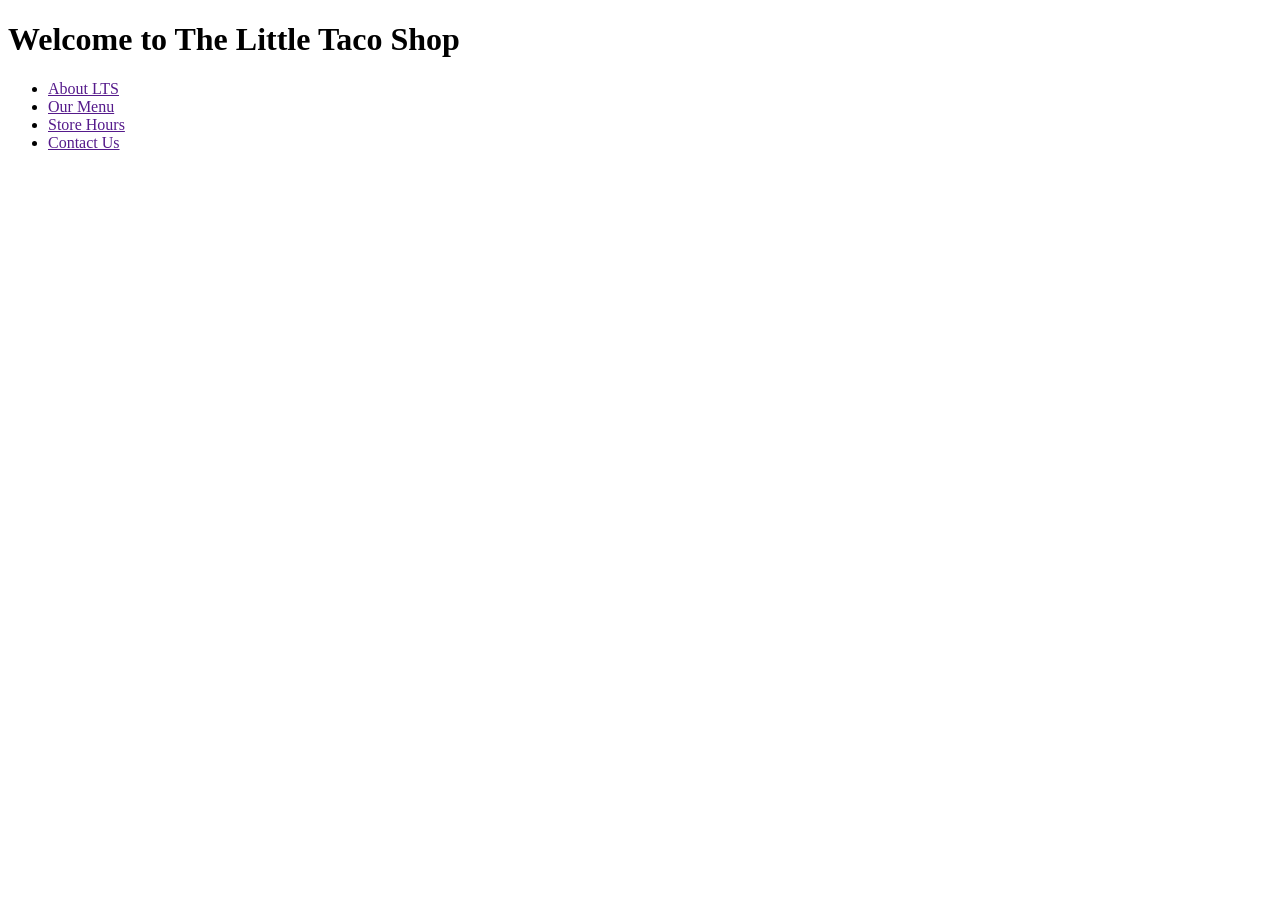
==== index.html @ d04028de "initial commit" ====
<!DOCTYPE html>
<html lang="en">
<head>
  <meta charset="UTF-8">
  <meta name="viewport" content="width=device-width, initial-scale=1.0">
  <title>Semantic HTML | Learn HTML Semantics | FreeCodeCamp</title>
</head>
<body>
  <header>
    <h1>Welcome to The Little Taco Shop</h1>
    <nav>
      <ul>
        <li>
          <a href="">About LTS</a>
        </li>
        <li>
          <a href="">Our Menu</a>
        </li>
        <li>
          <a href="">Store Hours</a>
        </li>
        <li>
          <a href="">Contact Us</a>
        </li>
      </ul>
    </nav>
  </header>
  <main>
    <article>
      <h2></h2>
      <p></p>
    </article>
    <article>
      <h2></h2>
      <p></p>
    </article>
  </main>
  <footer>
    <p></p>
  </footer>
</body>
</html>
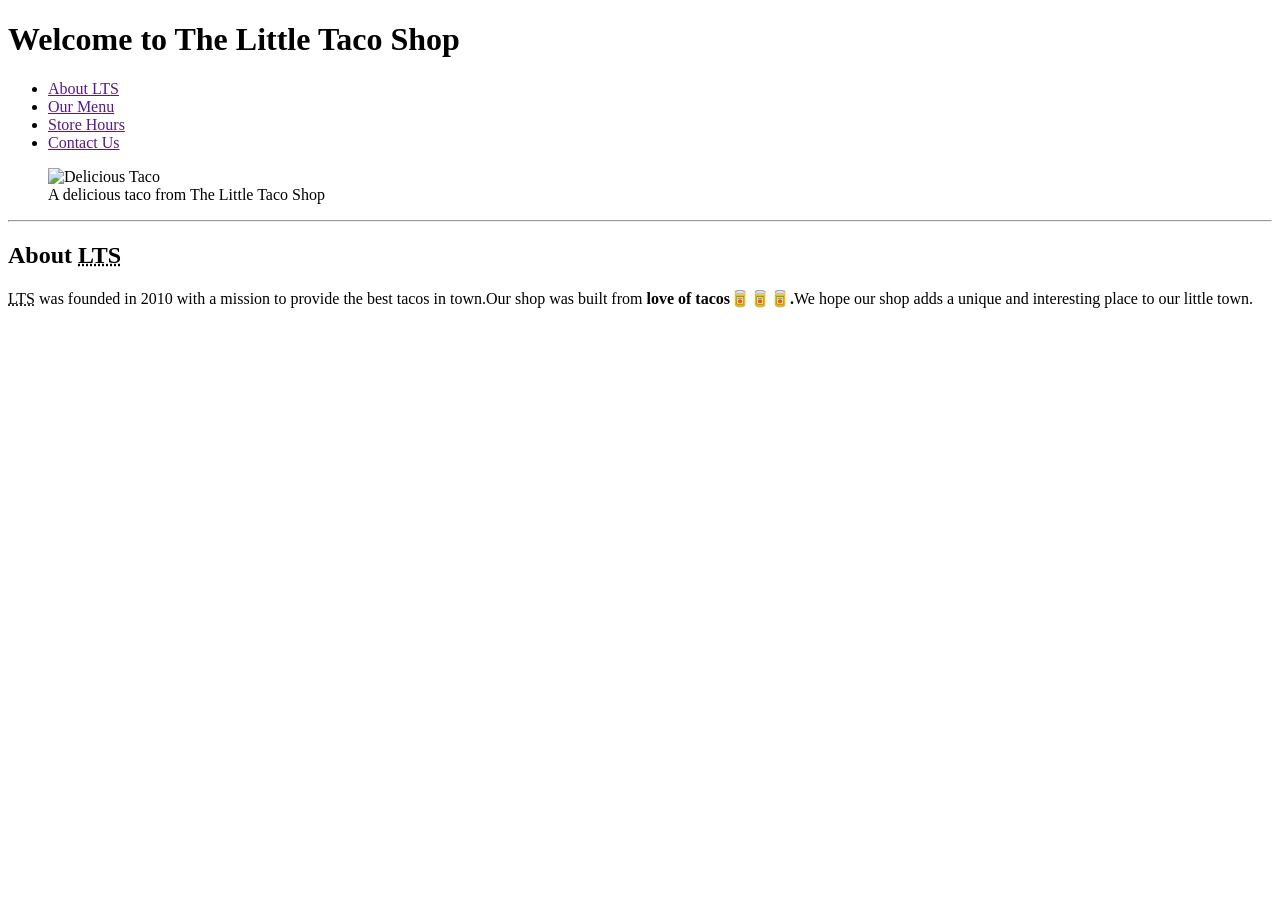
==== commit 3ab0fae9: "added Header, Main, Article and footer sections with Its content" ====
--- a/index.html
+++ b/index.html
@@ -24,11 +24,16 @@
         </li>
       </ul>
     </nav>
+    <figure>
+      <img src="taco.jpg" alt="Delicious Taco">
+      <figcaption>A delicious taco from The Little Taco Shop</figcaption>
+    </figure>
   </header>
+  <hr>
   <main>
     <article>
-      <h2></h2>
-      <p></p>
+      <h2>About <abbr title="The Little Taco Shop">LTS</abbr></h2>
+      <p><abbr title="The Little Taco Shop">LTS</abbr> was founded in 2010 with a mission to provide the best tacos in town.Our shop was built from <strong>love of tacos🥫🥫🥫.</strong>We hope our shop adds a unique and interesting place to our little town.</p>
     </article>
     <article>
       <h2></h2>
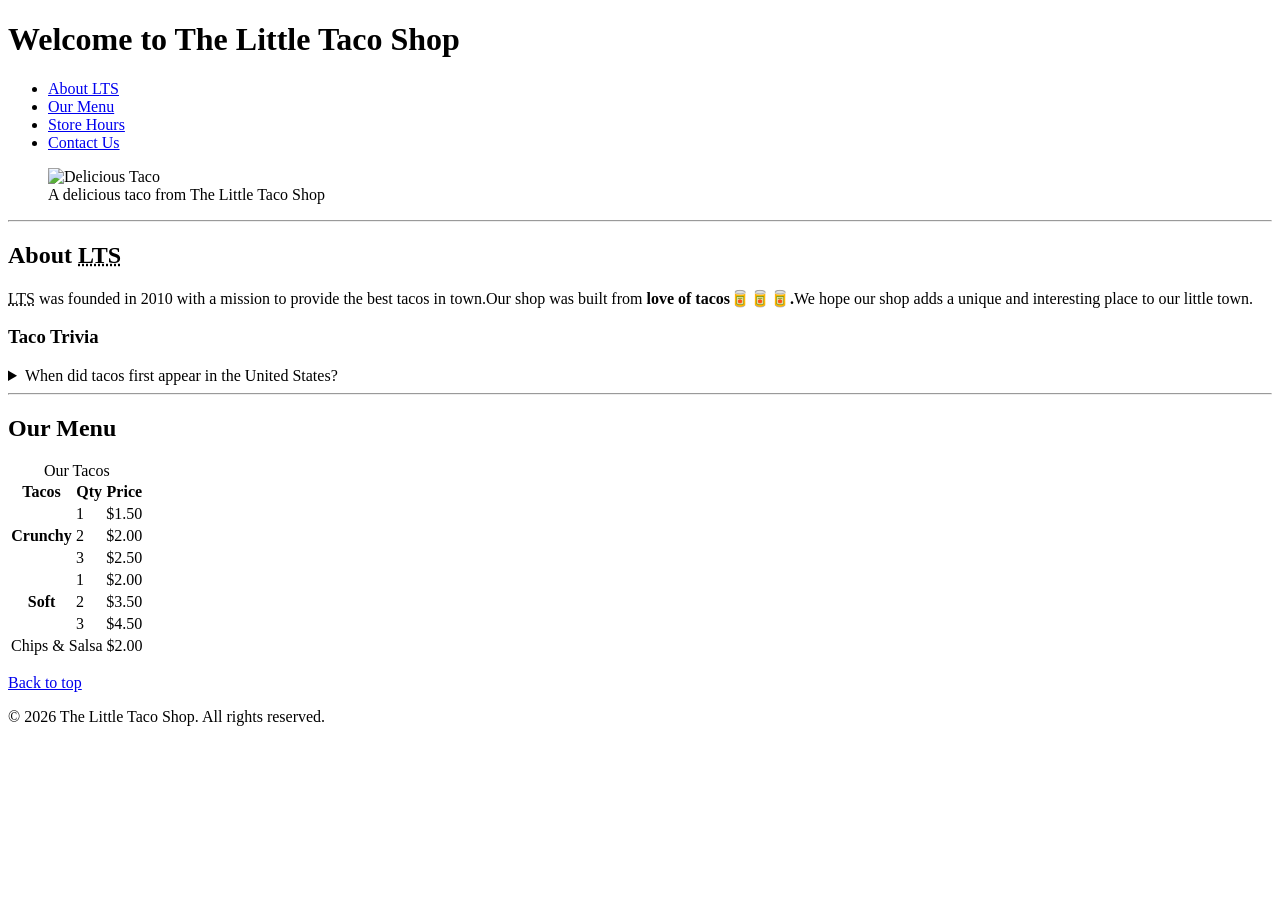
==== commit 98be894a: "Added tables in the menu and the contents in the header sections" ====
--- a/index.html
+++ b/index.html
@@ -4,6 +4,7 @@
   <meta charset="UTF-8">
   <meta name="viewport" content="width=device-width, initial-scale=1.0">
   <title>Semantic HTML | Learn HTML Semantics | FreeCodeCamp</title>
+  <link rel="stylesheet" href="style.css">
 </head>
 <body>
   <header>
@@ -11,16 +12,16 @@
     <nav>
       <ul>
         <li>
-          <a href="">About LTS</a>
+          <a href="#about">About LTS</a>
         </li>
         <li>
-          <a href="">Our Menu</a>
+          <a href="#menu">Our Menu</a>
         </li>
         <li>
-          <a href="">Store Hours</a>
+          <a href="#hours">Store Hours</a>
         </li>
         <li>
-          <a href="">Contact Us</a>
+          <a href="#contact">Contact Us</a>
         </li>
       </ul>
     </nav>
@@ -31,17 +32,78 @@
   </header>
   <hr>
   <main>
-    <article>
+    <article id="about">
       <h2>About <abbr title="The Little Taco Shop">LTS</abbr></h2>
-      <p><abbr title="The Little Taco Shop">LTS</abbr> was founded in 2010 with a mission to provide the best tacos in town.Our shop was built from <strong>love of tacos🥫🥫🥫.</strong>We hope our shop adds a unique and interesting place to our little town.</p>
+      <p>
+        <abbr title="The Little Taco Shop">LTS</abbr> was founded in 2010 with a mission to provide the best tacos in town.Our shop was built from <strong>love of tacos🥫🥫🥫.</strong>We hope our shop adds a unique and interesting place to our little town.
+      </p>
+      <h3>Taco Trivia</h3>
+        <details>
+          <summary>When did tacos first appear in the United States?</summary>
+          <p>
+            Jeffrey M. Pilcher, taco historian and professor of history at the University of Minnesota, 
+            says the earliest mention of tacos in the United States are in a newspaper from 1905.
+          </p>
+          <p>
+            (Source: <a href="https://www.smithsonianmag.com"><cite>Smithsonian Magazine</cite></a>)
+          </p>
+        </details>
+        <hr>
     </article>
-    <article>
-      <h2></h2>
-      <p></p>
+    <article id="menu">
+      <h2>Our Menu</h2>
+      <table>
+        <caption>Our Tacos</caption>
+        <thead>
+          <tr>
+            <th>Tacos</th>
+            <th>Qty</th>
+            <th>Price</th>
+          </tr>
+        </thead>
+        <tbody>
+          <!-- crunchy items -->
+          <tr>
+            <th rowspan="3">Crunchy</th>
+            <td>1</td>
+            <td>$1.50</td>
+          </tr>
+          <tr>
+            <td>2</td>
+            <td>$2.00</td>
+          </tr>
+          <tr>
+            <td>3</td>
+            <td>$2.50</td>
+          </tr>
+          <!-- soft items -->
+           <tr>
+            <th rowspan="3">Soft</th>
+            <td>1</td>
+            <td>$2.00</td>
+           </tr>
+           <tr>
+            <td>2</td>
+            <td>$3.50</td>
+           </tr>
+           <tr>
+            <td>3</td>
+            <td>$4.50</td>
+           </tr>
+        </tbody>
+        <tfoot>
+          <tr>
+            <td colspan="3">Chips & Salsa $2.00</td>
+          </tr>
+        </tfoot>
+      </table>
+      <p>
+        <a href="http://">Back to top</a>
+      </p>
     </article>
   </main>
   <footer>
-    <p></p>
+    <p>&copy; 2026 The Little Taco Shop. All rights reserved.</p>
   </footer>
 </body>
 </html>
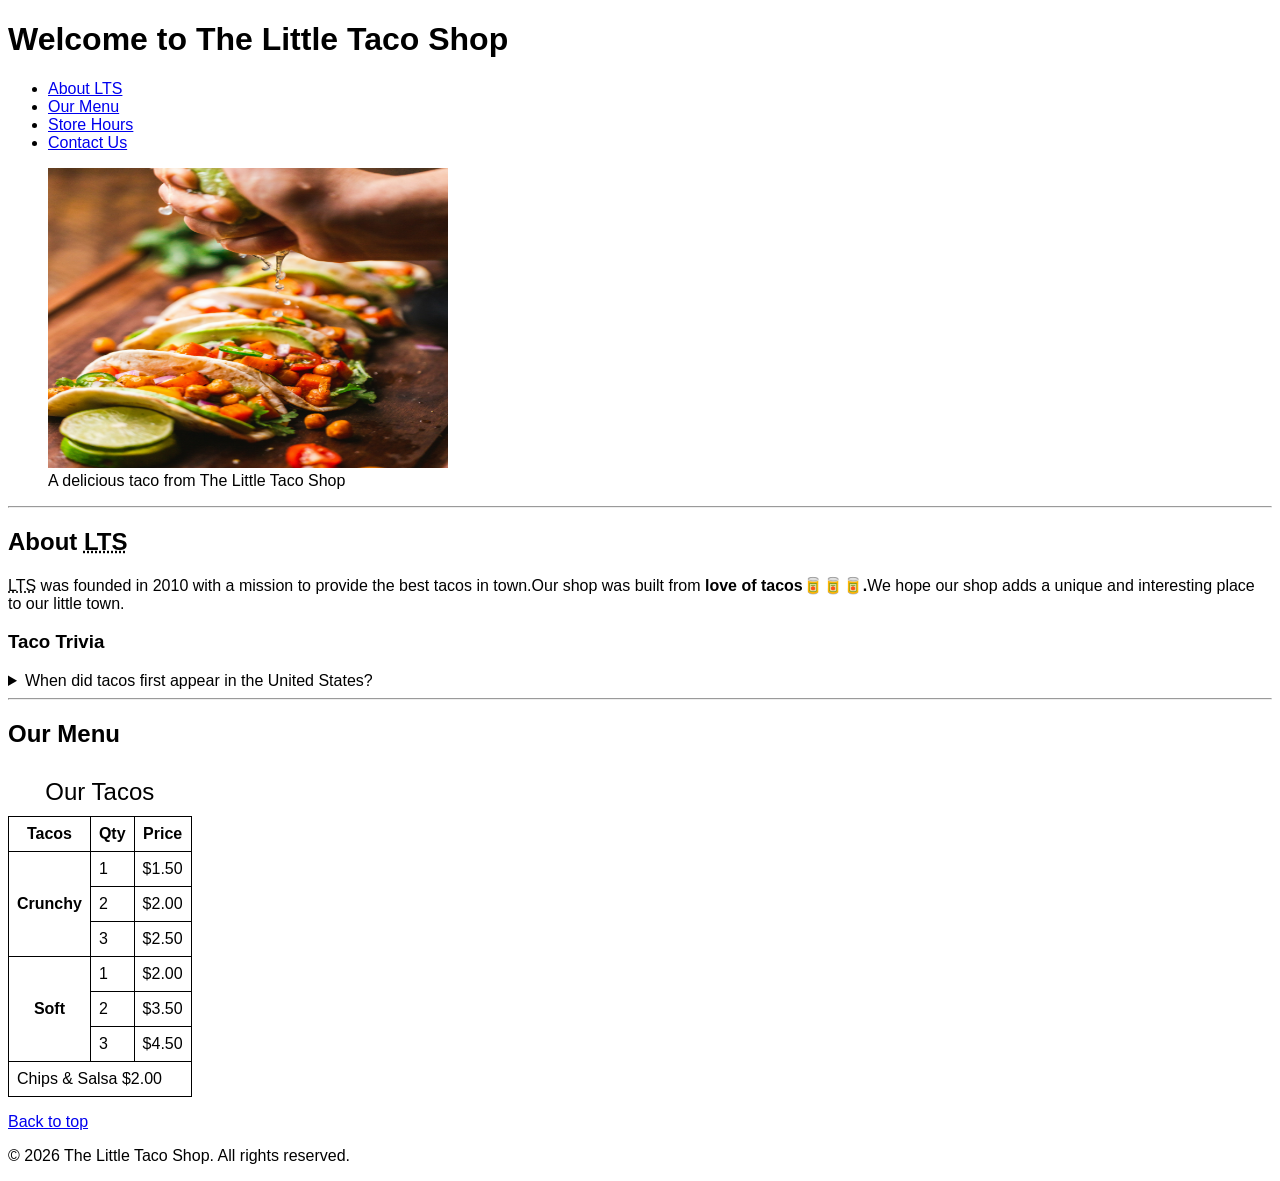
==== commit 26cfbfe6: "added emojis and embeded images and created tables" ====
--- a/index.html
+++ b/index.html
@@ -18,15 +18,15 @@
           <a href="#menu">Our Menu</a>
         </li>
         <li>
-          <a href="#hours">Store Hours</a>
+          <a href="./store.html">Store Hours</a>
         </li>
         <li>
-          <a href="#contact">Contact Us</a>
+          <a href="./contact.html">Contact Us</a>
         </li>
       </ul>
     </nav>
     <figure>
-      <img src="taco.jpg" alt="Delicious Taco">
+      <img src="./images/chad-montano-lP5MCM6nZ5A-unsplash.jpg" alt="Delicious Taco" width="400px" height="300px">
       <figcaption>A delicious taco from The Little Taco Shop</figcaption>
     </figure>
   </header>
@@ -98,7 +98,7 @@
         </tfoot>
       </table>
       <p>
-        <a href="http://">Back to top</a>
+        <a href="/">Back to top</a>
       </p>
     </article>
   </main>
--- a/style.css
+++ b/style.css
@@ -0,0 +1,24 @@
+*{
+  /* margin: 0;
+  padding: 0;
+  box-sizing: border-box; */
+  font-family: 'Poppins', sans-serif;
+  scroll-behavior: smooth;
+}
+/* html{
+  scroll-behavior: smooth;
+} */
+
+table {
+  border-collapse: collapse;
+}
+table, th, td {
+  border: 1px solid black;
+}
+th, td {
+  padding: 0.5em;
+}
+caption {
+  font-size: 1.5em;
+  margin: 10px;
+}
